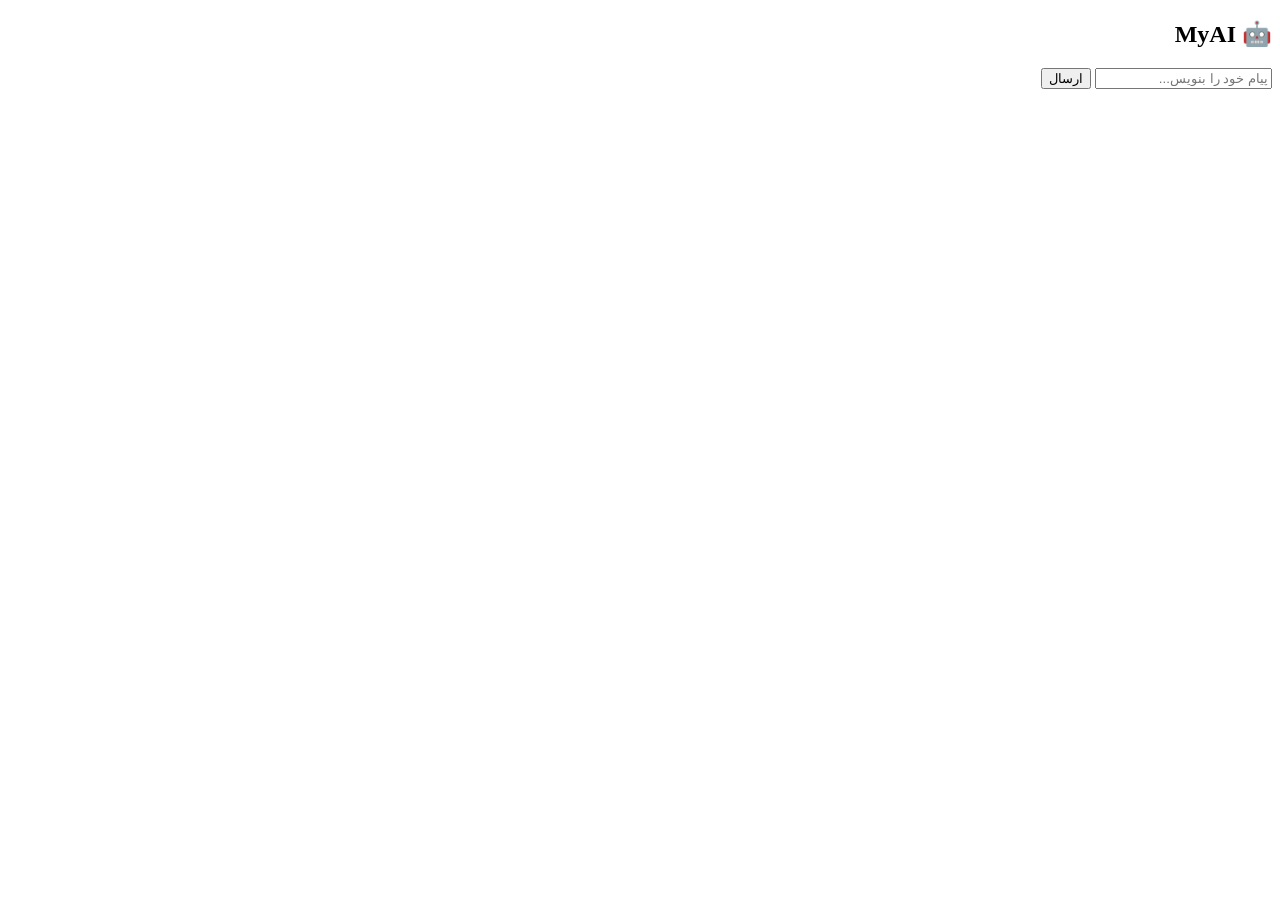
==== index.html @ af06c955 "Update and rename README.md to index.html" ====
<!DOCTYPE html>
<html lang="fa" dir="rtl">
<head>
    <meta charset="UTF-8">
    <title>MyAI</title>
    <link rel="stylesheet" href="style.css">
</head>
<body>

<div class="chat">
    <h2>🤖 MyAI</h2>

    <div id="messages"></div>

    <input id="input" placeholder="پیام خود را بنویس...">

    <button onclick="send()">ارسال</button>
</div>

<script src="script.js"></script>

</body>
</html>
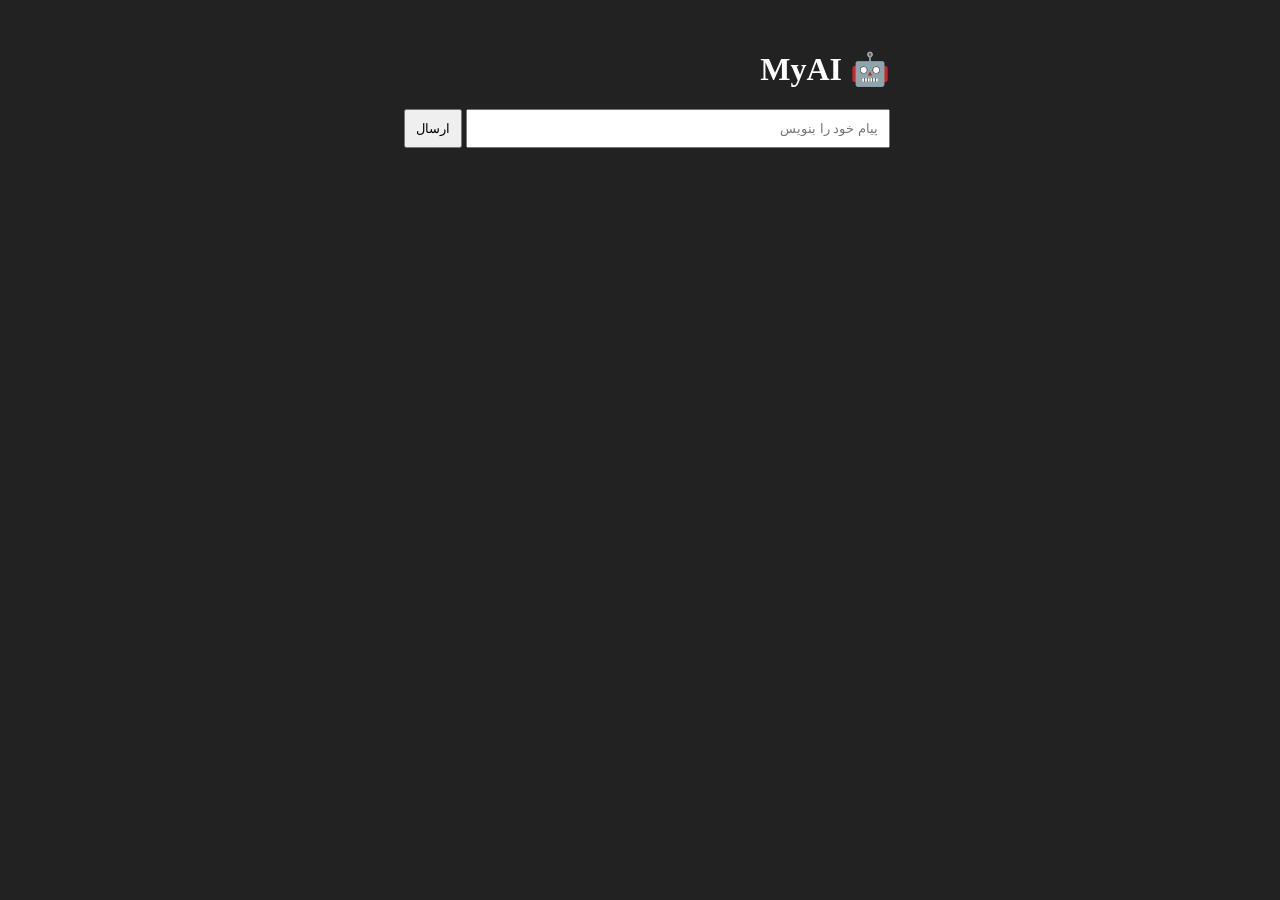
==== commit fb90c654: "Update index.html" ====
--- a/index.html
+++ b/index.html
@@ -1,23 +1,27 @@
 <!DOCTYPE html>
 <html lang="fa" dir="rtl">
 <head>
-    <meta charset="UTF-8">
-    <title>MyAI</title>
-    <link rel="stylesheet" href="style.css">
+<meta charset="UTF-8">
+<title>MyAI</title>
+<link rel="stylesheet" href="style.css">
 </head>
+
 <body>
 
 <div class="chat">
-    <h2>🤖 MyAI</h2>
 
-    <div id="messages"></div>
+<h1>🤖 MyAI</h1>
 
-    <input id="input" placeholder="پیام خود را بنویس...">
+<div id="chatBox"></div>
 
-    <button onclick="send()">ارسال</button>
+<input id="message" placeholder="پیام خود را بنویس">
+
+<button onclick="sendMessage()">ارسال</button>
+
 </div>
 
-<script src="script.js"></script>
+
+<script src="ai.js"></script>
 
 </body>
 </html>
--- a/style.css
+++ b/style.css
@@ -0,0 +1,28 @@
+body{
+    background:#222;
+    color:white;
+    font-family:tahoma;
+}
+
+.chat{
+    width:500px;
+    margin:auto;
+    margin-top:50px;
+}
+
+#messages{
+    height:350px;
+    overflow:auto;
+    border:1px solid gray;
+    padding:10px;
+    margin-bottom:10px;
+}
+
+input{
+    width:80%;
+    padding:10px;
+}
+
+button{
+    padding:10px;
+}
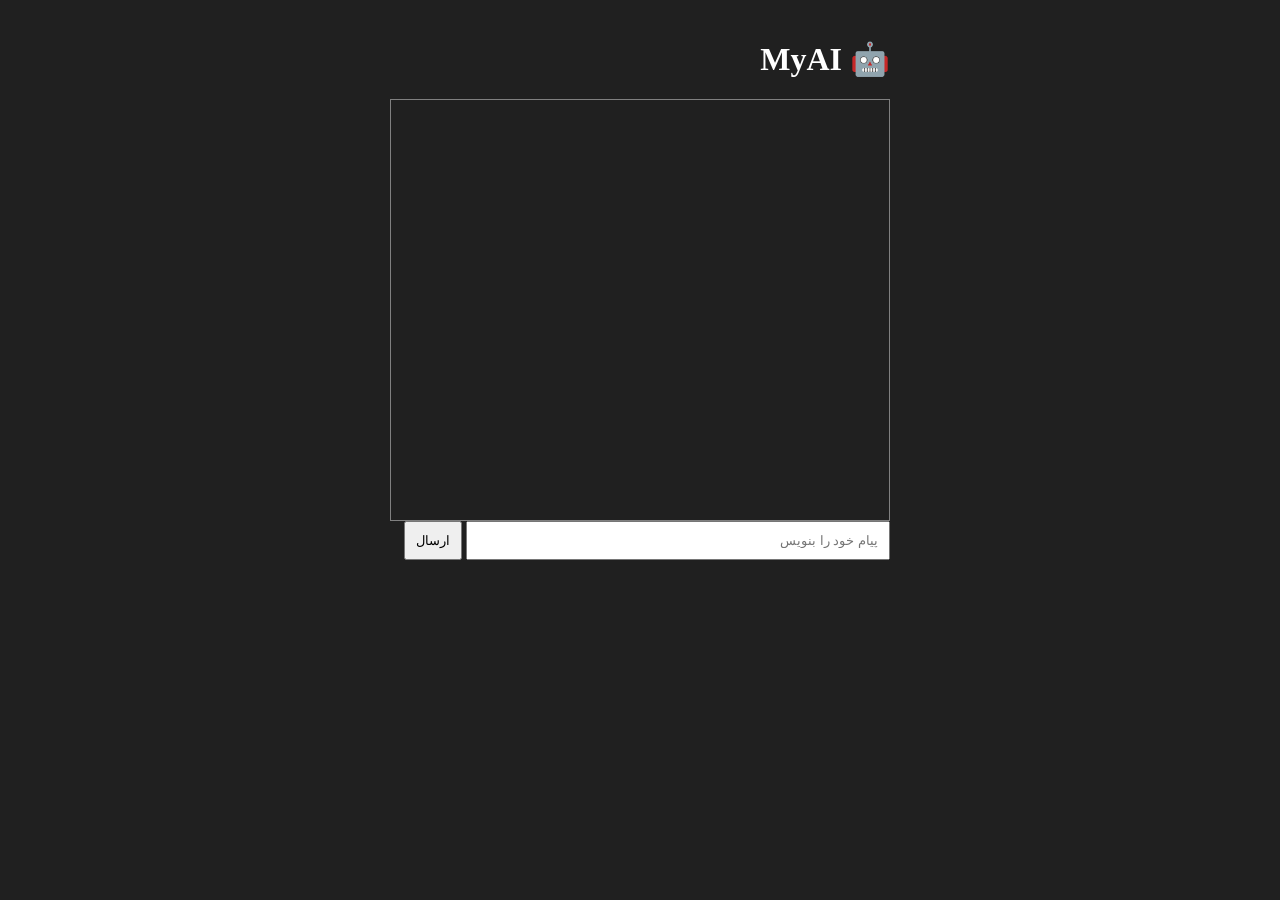
==== commit c09a1d02: "Update index.html" ====
--- a/index.html
+++ b/index.html
@@ -25,3 +25,4 @@
 
 </body>
 </html>
+
--- a/style.css
+++ b/style.css
@@ -1,28 +1,26 @@
 body{
-    background:#222;
-    color:white;
-    font-family:tahoma;
+font-family:tahoma;
+background:#202020;
+color:white;
 }
 
 .chat{
-    width:500px;
-    margin:auto;
-    margin-top:50px;
+width:500px;
+margin:40px auto;
 }
 
-#messages{
-    height:350px;
-    overflow:auto;
-    border:1px solid gray;
-    padding:10px;
-    margin-bottom:10px;
+#chatBox{
+height:400px;
+border:1px solid gray;
+padding:10px;
+overflow:auto;
 }
 
 input{
-    width:80%;
-    padding:10px;
+width:80%;
+padding:10px;
 }
 
 button{
-    padding:10px;
+padding:10px;
 }
